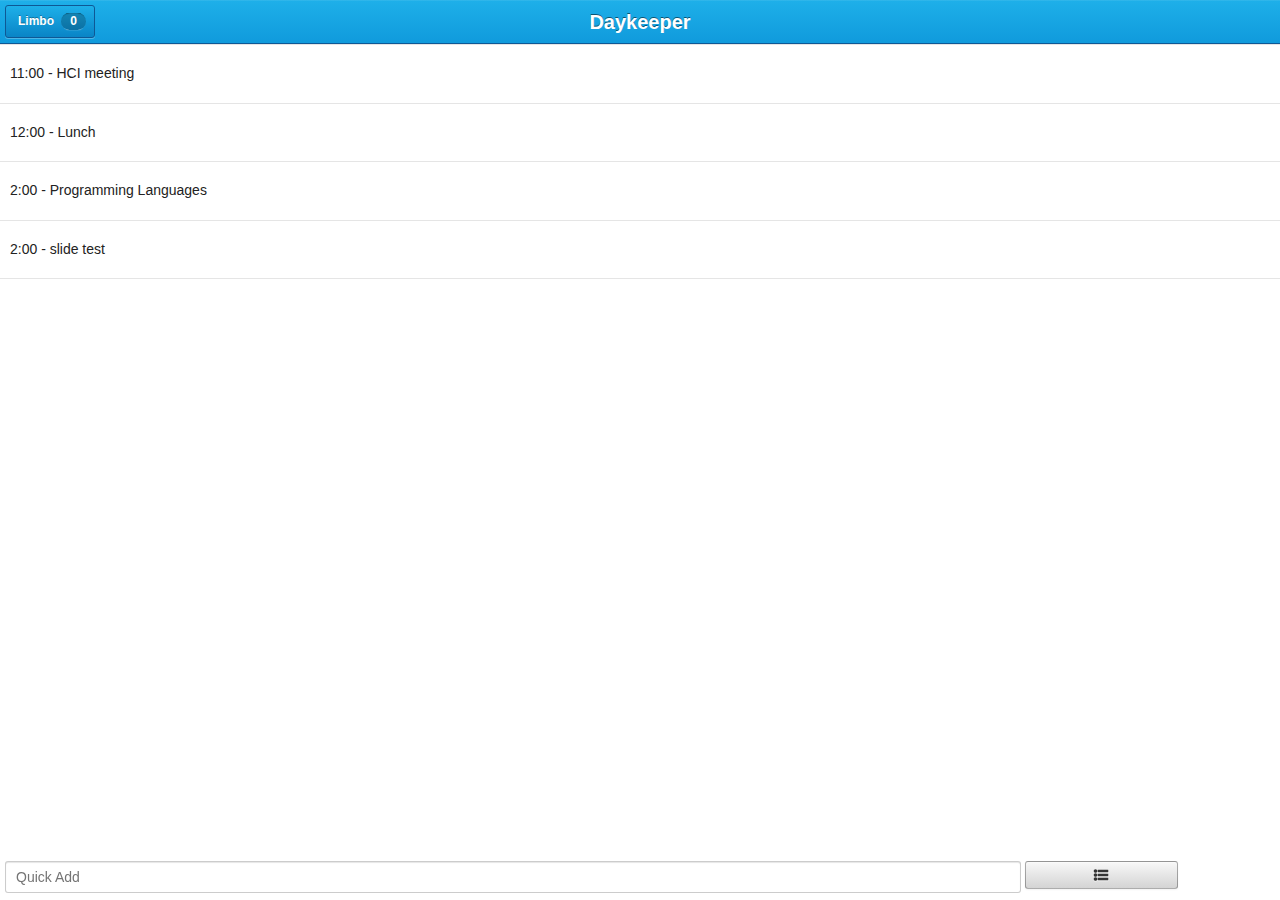
==== agenda.html @ 57ca4fc3 "Move code to main.js and link to files" ====
<html>
  <head>
    <!-- Sets initial viewport load and disables zooming  -->
    <meta name="viewport" content="initial-scale=1, maximum-scale=1, user-scalable=no">
    <!-- Makes your prototype chrome-less once bookmarked to your phone's home screen -->
    <meta name="apple-mobile-web-app-capable" content="yes">
    <meta name="apple-mobile-web-app-status-bar-style" content="black">

    <!-- Set Apple icons for when prototype is saved to home screen -->
    <link rel="apple-touch-icon-precomposed" sizes="114x114" href="touch-icons/apple-touch-icon-114x114.png">
    <link rel="apple-touch-icon-precomposed" sizes="72x72" href="touch-icons/apple-touch-icon-72x72.png">
    <link rel="apple-touch-icon-precomposed" sizes="57x57" href="touch-icons/apple-touch-icon-57x57.png">

    <!-- Include the compiled Ratchet JS -->
    <script src="ratchet/ratchet.js"></script>
    <!-- Include the FontAwesome stylesheet -->
    <link rel="stylesheet" href="Font-Awesome/css/font-awesome.min.css">
    <!-- Include the compiled Ratchet CSS -->
    <link rel="stylesheet" href="ratchet/ratchet.css">
    <link rel="stylesheet" href="style.css">
    <script type="text/javascript" src="http://www.parsecdn.com/js/parse-1.1.5.min.js"></script>
    <script type="text/javascript" src="main.js"></script>

  </head>
  <body>
    <header class="bar-title">
      <a class="button" href="limbo.html" data-transition="slide-out">
	Limbo <span class="count">0</span>
      </a>
      <h1 class="title">Daykeeper</h1>
    </header>
    <div class="content">
	<ul class="list">
	    <li>
	    <a href="/detailview.html" data-transition="fade">
		11:00 - HCI meeting
	    </a>
	    </li>
	    <li>
	    <a href="/detailview.html" data-transition="fade">
		12:00 - Lunch
	    </a>
	    </li>
	    <li>
	    <a href="/detailview.html" data-transition="fade">
		2:00 - Programming Languages
	    </a>
	    </li>
	    <li>
	    <a href="/detailview.html" data-transition="fade">
		2:00 - slide test
	    </a>
	    </li>
	</ul>
      
    <header class="bar-footer">
      <input style="height: 32px; width: 80%;" type="text" placeholder="Quick Add" />
      <a href="unscheduled.html" data-transition="fade" style="width: 10%;font-family:FontAwesome;" class="button">&#xf0ca;</a>
    </header>
	<!--<div data-role="footer" class="ui-bar">
	        <input type="text" onFocus = "unschedSlideTransition()" placeholder="Add Task">
	    </div> --!>
    </div>    
  </body>
</html>
---- ratchet/ratchet.css ----
/**
 * ==================================
 * Ratchet v1.0.0
 * Licensed under The MIT License
 * http://opensource.org/licenses/MIT
 * ==================================
 */

/* Hard reset
-------------------------------------------------- */

html,
body,
div,
span,
iframe,
h1,
h2,
h3,
h4,
h5,
h6,
p,
blockquote,
pre,
a,
abbr,
acronym,
address,
big,
cite,
code,
del,
dfn,
em,
img,
ins,
kbd,
q,
s,
samp,
small,
strike,
strong,
sub,
sup,
tt,
var,
b,
u,
i,
center,
dl,
dt,
dd,
ol,
ul,
li,
fieldset,
form,
label,
legend,
table,
caption,
tbody,
tfoot,
thead,
tr,
th,
td,
article,
aside,
canvas,
details,
embed,
figure,
figcaption,
footer,
header,
hgroup,
menu,
nav,
output,
section,
summary,
time,
audio,
video {
  padding: 0;
  margin: 0;
  border: 0;
}

/* Prevents iOS text size adjust after orientation change, without disabling (Thanks to @necolas) */
html {
  -webkit-text-size-adjust: 100%;
      -ms-text-size-adjust: 100%;
}

/* Base styles
-------------------------------------------------- */

body {
  position: fixed;
  top: 0;
  right: 0;
  bottom: 0;
  left: 0;
  font: 14px/1.25 "Helvetica Neue", sans-serif;
  color: #222;
  background-color: #fff;
}

/* Universal link styling */
a {
  color: #0882f0;
  text-decoration: none;
  -webkit-tap-highlight-color: rgba(0, 0, 0, 0); /* Removes the dark touch outlines on links */
}

/* Wrapper to be used around all content not in .bar-title and .bar-tab */
.content {
  position: fixed;
  top: 0;
  right: 0;
  bottom: 0;
  left: 0;
  overflow: auto;
  background: #fff;
  -webkit-transition-property: top, bottom;
          transition-property: top, bottom;
  -webkit-transition-duration: .2s, .2s;  
          transition-duration: .2s, .2s;  
  -webkit-transition-timing-function: linear, linear;
          transition-timing-function: linear, linear;
  -webkit-overflow-scrolling: touch;
}

/* Hack to force all relatively and absolutely positioned elements still render while scrolling
   Note: This is a bug for "-webkit-overflow-scrolling: touch" */
.content > * {
  -webkit-transform: translateZ(0px);
          transform: translateZ(0px);
}

/* Utility wrapper to pad in components like forms, block buttons and segmented-controllers so they're not full-bleed */
.content-padded {
  padding: 10px;
}

/* Pad top/bottom of content so it doesn't hide behind .bar-title and .bar-tab.
   Note: For these to work, content must come after both bars in the markup */
.bar-title ~ .content {
  top: 44px;
}
.bar-tab ~ .content {
  bottom: 51px;
}
.bar-header-secondary ~ .content {
  top: 88px;
}/* General bar styles
-------------------------------------------------- */

[class*="bar-"] {
  position: fixed;
  right: 0;
  left: 0;
  z-index: 10;
  height: 44px;
  padding: 5px;
  box-sizing: border-box;
}

/* Modifier class to dock any bar below .bar-title */
.bar-header-secondary {
  top: 45px;
}

/* Modifier class to dock any bar to bottom of viewport */
.bar-footer {
  bottom: 0;
}

/* Generic bar for wrapping buttons, segmented controllers, etc. */
.bar-standard {
  background-color: #f2f2f2;
  background-image: -webkit-linear-gradient(top, #f2f2f2 0, #e5e5e5 100%);
  background-image: linear-gradient(to bottom, #f2f2f2 0, #e5e5e5 100%);
  border-bottom: 1px solid #aaa;
  box-shadow: inset 0 1px 1px -1px #fff;
}

/* Flip border position to top for footer bars */
.bar-footer.bar-standard,
.bar-footer-secondary.bar-standard {
  border-top: 1px solid #aaa;
  border-bottom-width: 0;
}

/* Title bar
-------------------------------------------------- */

/* Bar docked to top of viewport for showing page title and actions */
.bar-title {
  top: 0;
  display: -webkit-box;
  display: box;
  background-color: #1eb0e9;
  background-image: -webkit-linear-gradient(top, #1eb0e9 0, #109adc 100%);
  background-image: linear-gradient(to bottom, #1eb0e9 0, #109adc 100%);
  border-bottom: 1px solid #0e5895;
  box-shadow: inset 0 1px 1px -1px rgba(255, 255, 255, .8);
  -webkit-box-orient: horizontal;
          box-orient: horizontal;
}

/* Centered text in the .bar-title */
.bar-title .title {
  position: absolute;
  top: 0;
  left: 0;
  display: block;
  width: 100%;
  font-size: 20px;
  font-weight: bold;
  line-height: 44px;
  color: #fff;
  text-align: center;
  text-shadow: 0 -1px rgba(0, 0, 0, .5);
  white-space: nowrap;
}

.bar-title > a:not([class*="button"]) {
  display: block;
  width: 100%;
  height: 100%;
}

/* Retain specified title color */
.bar-title .title a {
  color: inherit;
}

/* Tab bar
-------------------------------------------------- */

/* Bar docked to bottom used for primary app navigation */
.bar-tab {
  bottom: 0;
  height: 50px;
  padding: 0;
  background-color: #393939;
  background-image: -webkit-linear-gradient(top, #393939 0, #2b2b2b 100%);
  background-image: linear-gradient(to bottom, #393939 0, #2b2b2b 100%);
  border-top: 1px solid #000;
  border-bottom-width: 0;
  box-shadow: inset 0 1px 1px -1px rgba(255, 255, 255, .6);
}

/* Wrapper for individual tab */
.tab-inner {
  display: -webkit-box;
  display: box;
  height: 100%;
  list-style: none;
  -webkit-box-orient: horizontal;
          box-orient: horizontal;
}

/* Navigational tab */
.tab-item {
  height: 100%;
  padding-top: 9px;
  text-align: center;
  box-sizing: border-box;
  -webkit-box-flex: 1;
          box-flex: 1;
}

/* Active state for tab */
.tab-item.active {
  box-shadow: inset 0 0 20px rgba(0, 0, 0, .5);
}

/* Icon for tab  */
.tab-icon {
  display: block;
  height: 18px;
  margin: 0 auto;
}

/* Label for tab */
.tab-label {
  margin-top: 1px;
  font-size: 10px;
  font-weight: bold;
  color: #fff;
  text-shadow: 0 1px rgba(0, 0, 0, .3);
}

/* Buttons in title bars
-------------------------------------------------- */

/* Generic style for all buttons in .bar-title */
.bar-title [class*="button"] {
  position: relative;
  z-index: 10; /* Places buttons over full width title */
  font-size: 12px;
  line-height: 23px;
  color: #fff;
  text-shadow: 0 -1px 0 rgba(0, 0, 0, .3);
  background-color: #1eb0e9;
  background-image: -webkit-linear-gradient(top, #1eb0e9 0, #0984c6 100%);
  background-image: linear-gradient(to bottom, #1eb0e9 0, #0984c6 100%);
  border: 1px solid #0e5895;
  box-shadow: 0 1px rgba(255, 255, 255, .25);
  -webkit-box-flex: 0;
          box-flex: 0;
}


/* Hacky way to right align buttons outside of flex-box system
   Note: is only absolutely positioned button, would be better if flex-box had an "align right" option */
.bar-title .title + [class*="button"]:last-child,
.bar-title .button + [class*="button"]:last-child,
.bar-title [class*="button"].pull-right {
  position: absolute;
  top: 5px;
  right: 5px;
}

/* Override standard button active states */
.bar-title .button:active {
  color: #fff;
  background-color: #0876b1;
}

/* Directional buttons in title bars (thanks to @GregorAdams for solution - http://cssnerd.com/2011/11/30/the-best-pure-css3-ios-style-arrow-back-button/)
-------------------------------------------------- */

/* Add relative positioning so :before content is positioned properly */
.bar-title .button-prev,
.bar-title .button-next {
  position: relative;
}

/* Prev/next button base styles */
.bar-title .button-prev {
  margin-left: 7px; /* Push over to make room for :before content */
  border-left: 0;
  border-bottom-left-radius: 10px 15px;
  border-top-left-radius: 10px 15px;
}
.bar-title .button-next {
  margin-right: 7px; /* Push over to make room for :before content */
  border-right: 0;
  border-top-right-radius: 10px 15px;
  border-bottom-right-radius: 10px 15px;
}

/* Pointed part of directional button */
.bar-title .button-prev:before,
.bar-title .button-next:before {
  position: absolute;
  top: 2px;
  width: 27px;
  height: 27px;
  border-radius: 30px 100px 2px 40px / 2px 40px 30px 100px;
  content: '';
  box-shadow: inset 1px 0 #0e5895, inset 0 1px #0e5895;
  -webkit-mask-image: -webkit-gradient(linear, left top, right bottom, from(#000), color-stop(.33, #000), color-stop(.5, transparent), to(transparent));
                  mask-image: gradient(linear, left top, right bottom, from(#000), color-stop(.33, #000), color-stop(.5, transparent), to(transparent));
}
.bar-title .button-prev:before {
  left: -5px;
  background-image: -webkit-gradient(linear, left bottom, right top, from(#0984c6), to(#1eb0e9));
  background-image: gradient(linear, left bottom, right top, from(#0984c6), to(#1eb0e9));
  border-left: 1.5px solid rgba(255, 255, 255, .25);
  -webkit-transform: rotate(-45deg) skew(-10deg, -10deg);
          transform: rotate(-45deg) skew(-10deg, -10deg);
}
.bar-title .button-next:before {
  right: -5px;
  background-image: -webkit-gradient(linear, left bottom, right top, from(#1eb0e9), to(#0984c6));
  background-image: gradient(linear, left bottom, right top, from(#1eb0e9), to(#0984c6));
  border-top: 1.5px solid rgba(255, 255, 255, .25);
  -webkit-transform: rotate(135deg) skew(-10deg, -10deg);
          transform: rotate(135deg) skew(-10deg, -10deg);
}

/* Active states for the directional buttons */
.bar-title .button-prev:active,
.bar-title .button-next:active,
.bar-title .button-prev:active:before,
.bar-title .button-next:active:before {
  color: #fff;
  background-color: #0876b1;
  background-image: none;
}
.bar-title .button-prev:active:before,
.bar-title .button-next:active:before {
  content: '';
}
.bar-title .button-prev:active:before {
  box-shadow: inset 0 3px 3px rgba(0, 0, 0, .2);
}
.bar-title .button-next:active:before {
  box-shadow: inset 0 -3px 3px rgba(0, 0, 0, .2);
}

/* Block buttons in any bar
-------------------------------------------------- */

/* Add proper padding and replace buttons normal dropshadow with a shine from bar */
[class*="bar"] .button-block {
  padding: 7px 0;
  margin-bottom: 0;
  box-shadow: inset 0 1px 1px rgba(255, 255, 255, .4), 0 1px rgba(255, 255, 255, .8);
}

/* Override standard padding changes for .button-blocks */
[class*="bar"] .button-block:active {
  padding: 7px 0;
}

/* Segmented controller in any bar
-------------------------------------------------- */

/* Remove standard segmented bottom margin */
[class*="bar-"] .segmented-controller {
  margin-bottom: 0;
}

/* Add margins between segmented controllers and buttons */
[class*="bar-"] .segmented-controller + [class*="button"],
[class*="bar-"] [class*="button"] + .segmented-controller {
  margin-left: 5px;
}

/* Segmented controller in a title bar
-------------------------------------------------- */

.bar-title .segmented-controller {
  line-height: 18px;
  text-shadow: 0 -1px 0 rgba(0, 0, 0, 0.3);
  background-color: #1eb0e9;
  background-image: -webkit-linear-gradient(top, #1eb0e9 0, #0984c6 100%);
  background-image: linear-gradient(to bottom, #1eb0e9 0, #0984c6 100%);
  border: 1px solid #0e5895;
  border-radius: 3px;
  box-shadow: 0 1px rgba(255, 255, 255, .25);
  -webkit-box-flex: 1;
          box-flex: 1;
}

/* Set color for tab border and highlight */
.bar-title .segmented-controller li {
  border-left: 1px solid #0e5895;
  box-shadow: inset 1px 0 rgba(255, 255, 255, .25);
}

/* Remove inset shadow from first tab or one to the right of the active tab  */
.bar-title .segmented-controller .active + li,
.bar-title .segmented-controller li:first-child {
  box-shadow: none;
}

/* Remove left-hand border from first tab */
.bar-title .segmented-controller li:first-child {
  border-left-width: 0;
}

/* Depressed state (active) */
.bar-title .segmented-controller li.active {
  background-color: #0082c4;
  box-shadow: inset 0 1px 6px rgba(0, 0, 0, .3);
}

/* Set color of links to white */
.bar-title .segmented-controller li > a {
  color: #fff;
}


/* Search forms in standard bar
-------------------------------------------------- */

/* Position/size search bar within the bar */
.bar-standard input[type=search] {
  height: 32px;
  margin: 0;
}/* Lists
-------------------------------------------------- */

/* Remove usual bullet styles from list */
.list {
  margin-bottom: 10px;
  list-style: none;
  background-color: #fff;
}

/* Pad each list item and add dividers */
.list li {
  position: relative;
  padding: 20px 60px 20px 10px; /* Given extra right padding to accomodate counts, chevrons or buttons */
  border-bottom: 1px solid rgba(0, 0, 0, .1);
}

/* Give top border to first list items */
.list li:first-child {
  border-top: 1px solid rgba(0, 0, 0, .1);
}

/* If a list of links, make sure the child <a> takes up full list item tap area (want to avoid selecting child buttons though) */
.list li > a:not([class*="button"]) {
  position: relative;
  display: block;
  padding: inherit;
  margin: -20px -60px -20px -10px;
  color: inherit;
}

/* Inset list
-------------------------------------------------- */

.list.inset {
  width: auto;
  margin-right: 10px;
  margin-left: 10px;
  border: 1px solid rgba(0, 0, 0, .1);
  border-radius: 6px;
  box-sizing: border-box;
}

/* Remove border from first/last standard list items to avoid double border at top/bottom of lists */
.list.inset li:first-child {
  border-top-width: 0;
}
.list.inset li:last-child {
  border-bottom-width: 0;
}


/* List dividers
-------------------------------------------------- */

.list .list-divider {
  position: relative;
  top: -1px;
  padding-top: 6px;
  padding-bottom: 6px;
  font-size: 12px;
  font-weight: bold;
  line-height: 18px;
  text-shadow: 0 1px 0 rgba(255, 255, 255, .5);
  background-color: #f8f8f8;
  background-image: -webkit-linear-gradient(top, #f8f8f8 0, #eee 100%);
  background-image: linear-gradient(to bottom, #f8f8f8 0, #eee 100%);
  border-top: 1px solid rgba(0, 0, 0, .1);
  border-bottom: 1px solid rgba(0, 0, 0, .1);
  box-shadow: inset 0 1px 1px rgba(255, 255, 255, .4);
}

/* Rounding first divider on inset lists and remove border on the top */
.list.inset .list-divider:first-child {
  top: 0;
  border-top-width: 0;
  border-radius: 6px 6px 0 0;
}

/* Rounding last divider on inset lists */
.list.inset .list-divider:last-child {
  border-radius: 0 0 6px 6px;
}

/* Right-aligned subcontent in lists (chevrons, buttons, counts and toggles)
-------------------------------------------------- */
.list .chevron,
.list [class*="button"],
.list [class*="count"],
.list .toggle {
  position: absolute;
  top: 50%;
  right: 10px;
}

 /* Position chevrons/counts vertically centered on the right in list items */
.list .chevron,
.list [class*="count"] {
  margin-top: -10px; /* Half height of chevron */
}

/* Push count over if there's a sibling chevron */
.list .chevron + [class*="count"] {
  right: 30px;
}

/* Position buttons vertically centered on the right in list items */
.list [class*="button"] {
  left: auto;
  margin-top: -14px; /* Half height of button */
}

.list .toggle {
  margin-top: -15px; /* Half height of toggle */
}/* Forms
-------------------------------------------------- */

/* Force form elements to inherit font styles */
input,
textarea,
button,
select {
  font-family: inherit;
  font-size: inherit;
}

/* Stretch inputs/textareas to full width and add height to maintain a consistent baseline */
select,
textarea,
input[type="text"],
input[type=search],
input[type="password"],
input[type="datetime"],
input[type="datetime-local"],
input[type="date"],
input[type="month"],
input[type="time"],
input[type="week"],
input[type="number"],
input[type="email"],
input[type="url"],
input[type="tel"],
input[type="color"],
.input-group {
  width: 100%;
  height: 40px;
  padding: 10px;
  margin-bottom: 10px;
  background: #fff;
  border: 1px solid rgba(0, 0, 0, .2);
  border-radius: 3px;
  box-shadow: 0 1px 1px rgba(255, 255, 255, .2), inset 0 1px 1px rgba(0, 0, 0, .1);
  -webkit-appearance: none;
  box-sizing: border-box;
}

/* Fully round search input */
input[type=search] {
  height: 34px;
  font-size: 14px;
  border-radius: 30px;
}

/* Allow text area's height to grow larger than a normal input */
textarea {
  height: auto;
}

/* Style select button to look like part of the Ratchet's style */
select {
  height: auto;
  font-size: 14px;
  background-color: #f8f8f8;
  background-image: -webkit-linear-gradient(top, #f8f8f8 0%, #d4d4d4 100%);
  background-image: linear-gradient(to bottom, #f8f8f8 0%, #d4d4d4 100%);
  box-shadow: inset 0 1px 1px rgba(0, 0, 0, .1);
}


/* Input groups (cluster multiple inputs together into a single group)
-------------------------------------------------- */

/* Reset from initial form setup styles */
.input-group {
  width: auto;
  height: auto;
  padding: 0;
}

/* Remove spacing, borders, shadows and rounding since it all belongs on the .input-group not the input */
.input-group input {
  margin-bottom: 0;
  background-color: transparent;
  border: 0;
  border-bottom: 1px solid rgba(0, 0, 0, .2);
  border-radius: 0;
  box-shadow: none;
}

/* Remove bottom border on last input to avoid double bottom border */
.input-group input:last-child {
  border-bottom-width: 0;
}

/* Input groups with labels
-------------------------------------------------- */

/* To use labels with input groups, wrap a label and an input in an .input-row */
.input-row {
  overflow: hidden;
  border-bottom: 1px solid rgba(0, 0, 0, .2);
}

/* Remove bottom border on last input-row to avoid double bottom border */
.input-row:last-child {
  border-bottom-width: 0;
}

/* Labels get floated left with a set percentage width */
.input-row label {
  float: left;
  width: 25%;
  padding: 11px 10px 9px 13px; /* Optimizing the baseline for mobile. */
  font-weight: bold;
}

/* Actual inputs float to right of labels and also have a set percentage */
.input-row label + input {
  float: right;
  width: 65%;
  padding-left: 0;
  margin-bottom: 0;
  border-bottom: 0;
}/* General button styles
-------------------------------------------------- */

[class*="button"] {
  position: relative;
  display: inline-block;
  padding: 4px 12px;
  margin: 0;
  font-weight: bold;
  line-height: 18px;
  color: #333;
  text-align: center;
  text-shadow: 0 1px 0 rgba(255, 255, 255, 0.5);
  vertical-align: top;
  cursor: pointer;
  background-color: #f8f8f8;
  background-image: -webkit-linear-gradient(top, #f8f8f8 0, #d4d4d4 100%);
  background-image: linear-gradient(to bottom, #f8f8f8 0, #d4d4d4 100%);
  border: 1px solid rgba(0, 0, 0, .3);
  border-radius: 3px;
  box-shadow: inset 0 1px 1px rgba(255, 255, 255, .4), 0 1px 2px rgba(0, 0, 0, .05);
}

/* Active */
[class*="button"]:active {
  padding-top: 5px;
  padding-bottom: 3px;
  color: #333;
  background-color: #ccc;
  background-image: none;
  box-shadow: inset 0 3px 3px rgba(0, 0, 0, .2);
}

/* Button modifiers
-------------------------------------------------- */

/* Overriding styles for buttons with modifiers  */
.button-main,
.button-positive,
.button-negative {
  color: #fff;
  text-shadow: 0 -1px 0 rgba(0, 0, 0, .3);
}

/* Main button */
.button-main {
  background-color: #1eafe7;
  background-image: -webkit-linear-gradient(top, #1eafe7 0, #1a97c8 100%);
  background-image: linear-gradient(to bottom, #1eafe7 0, #1a97c8 100%);
  border: 1px solid #117aaa;
}

/* Positive button  */
.button-positive {
  background-color: #34ba15;
  background-image: -webkit-linear-gradient(top, #34ba15 0, #2da012 100%);
  background-image: linear-gradient(to bottom, #34ba15 0, #2da012 100%);
  border: 1px solid #278f0f;
}

/* Negative button  */
.button-negative {
  background-color: #e71e1e;
  background-image: -webkit-linear-gradient(top, #e71e1e 0,#c71a1a 100%);
  background-image: linear-gradient(to bottom, #e71e1e 0, #c71a1a 100%);
  border: 1px solid #b51a1a;
}

/* Active state for buttons with modifiers */
.button-main:active,
.button-positive:active,
.button-negative:active {
  color: #fff;
}
.button-main:active {
  background-color: #0876b1;
}
.button-positive:active {
  background-color: #298f11;
}
.button-negative:active {
  background-color: #b21a1a;
}

/* Block level buttons (full width buttons) */
.button-block {
  display: block;
  padding: 11px 0 13px;
  margin-bottom: 10px;
  font-size: 16px;
}

/* Active state for block level buttons */
.button-block:active {
  padding: 12px 0;
}

/* Counts in buttons
-------------------------------------------------- */

/* Generic styles for all counts within buttons */
[class*="button"] [class*="count"] {
  padding-top: 2px;
  padding-bottom: 2px;
  margin-right: -4px;
  margin-left: 4px;
  text-shadow: none;
  background-color: rgba(0, 0, 0, .2);
  box-shadow: inset 0 1px 1px -1px #000000, 0 1px 1px -1px #fff;
}

/* Position counts within block level buttons
   Note: These are absolutely positioned so that text of button isn't "pushed" by count and always
   stays at true center of button */
.button-block [class*="count"] {
  position: absolute;
  right: 0;
  padding-top: 4px;
  padding-bottom: 4px;
  margin-right: 10px;
}/* Chevrons
-------------------------------------------------- */

.chevron {
  display: block;
  height: 20px;
}

/* Base styles for both 1/2's of the chevron */
.chevron:before,
.chevron:after {
  position: relative;
  display: block;
  width: 12px;
  height: 4px;
  background-color: #999;
  content: '';
}

/* Position and rotate respective 1/2's of the chevron */
.chevron:before {
  top: 5px;
  -webkit-transform: rotate(45deg);
          transform: rotate(45deg);
}
.chevron:after {
  top: 7px;
  -webkit-transform: rotate(-45deg);
          transform: rotate(-45deg);
}/* General count styles
-------------------------------------------------- */

[class*="count"] {
  display: inline-block;
  padding: 4px 9px;
  font-size: 12px;
  font-weight: bold;
  line-height: 13px;
  color: #fff;
  background-color: rgba(0, 0, 0, .3);
  border-radius: 100px;
}

/* Count modifiers
-------------------------------------------------- */

/* Overriding styles for counts with modifiers  */
.count-main,
.count-positive,
.count-negative {
  color: #fff;
  text-shadow: 0 -1px 0 rgba(0, 0, 0, .3);
}

/* Main count  */
.count-main {
  background-color: #1eafe7;
  background-image: -webkit-linear-gradient(top, #1eafe7 0, #1a97c8 100%);
  background-image: linear-gradient(to bottom, #1eafe7 0, #1a97c8 100%);
}

/* Positive count  */
.count-positive {
  background-color: #34ba15;
  background-image: -webkit-linear-gradient(top, #34ba15 0, #2da012 100%);
  background-image: linear-gradient(to bottom, #34ba15 0, #2da012 100%);
}

/* Negative count  */
.count-negative {
  background-color: #e71e1e;
  background-image: -webkit-linear-gradient(top, #e71e1e 0,#c71a1a 100%);
  background-image: linear-gradient(to bottom, #e71e1e 0, #c71a1a 100%);
}/* Segmented controllers
-------------------------------------------------- */

.segmented-controller {
  display: -webkit-box;
  display: box;
  margin-bottom: 10px;
  overflow: hidden;
  font-size: 12px;
  font-weight: bold;
  text-shadow: 0 1px rgba(255, 255, 255, .5);
  list-style: none;
  background-color: #f8f8f8;
  background-image: -webkit-linear-gradient(top, #f8f8f8 0, #d4d4d4 100%);
  background-image: linear-gradient(to bottom, #f8f8f8 0, #d4d4d4 100%);
  border: 1px solid #aaa;
  border-radius: 3px;
  box-shadow: inset 0 1px rgba(255, 255, 255, 0.5), 0 1px rgba(255, 255, 255, .8);
  -webkit-box-orient: horizontal;
          box-orient: horizontal;
}

/* Section within controller */
.segmented-controller li {
  overflow: hidden;
  text-align: center;
  white-space: nowrap;
  border-left: 1px solid #aaa;
  box-shadow: inset 1px 0 rgba(255, 255, 255, .5);
  -webkit-box-flex: 1;
          box-flex: 1;
}

/* Link that fills each section */
.segmented-controller li > a {
  display: block;
  padding: 8px 16px;
  overflow: hidden;
  line-height: 15px;
  color: #333;
  text-overflow: ellipsis;
}

/* Remove border-left and shadow from first section */
.segmented-controller li:first-child {
  border-left-width: 0;
  box-shadow: none;
}

/* Active segment of controller */
.segmented-controller li.active {
  background-color: #ccc;
  box-shadow: inset 0 1px 5px rgba(0, 0, 0, .3);
}

.segmented-controller-item {
  display: none;
}

.segmented-controller-item.active {
  display: block;
}/* Popovers (to be used with popovers.js)
-------------------------------------------------- */

.popover {
  position: fixed;
  top: 55px;
  left: 50%;
  z-index: 20;
  display: none;
  width: 280px;
  padding: 5px;
  margin-left: -146px;
  background-color: #555;
  background-image: -webkit-linear-gradient(top, #555 5%, #555 6%, #111 30%);
  background-image: linear-gradient(to bottom, #555 5%, #555 6%,#111 30%);
  border: 1px solid #111;
  border-radius: 6px;
  opacity: 0;
  box-shadow: inset 0 1px 1px -1px #fff, 0 3px 10px rgba(0, 0, 0, .3);
  -webkit-transform: translate3d(0, -15px, 0);
          transform: translate3d(0, -15px, 0);
  -webkit-transition: -webkit-transform 0.2s ease-in-out, opacity 0.2s ease-in-out;
                  transition: transform 0.2s ease-in-out, opacity 0.2s ease-in-out;
}

/* Caret on top of popover using CSS triangles (thanks to @chriscoyier for solution) */
.popover:before,
.popover:after {
  position: absolute;
  left: 50%;
  width: 0;
  height: 0;
  content: '';
}
.popover:before {
  top: -20px;
  margin-left: -21px;
  border-right: 21px solid transparent;
  border-bottom: 21px solid #111;
  border-left: 21px solid transparent;
}
.popover:after {
  top: -19px;
  margin-left: -20px;
  border-right: 20px solid transparent;
  border-bottom: 20px solid #555;
  border-left: 20px solid transparent;
}

/* Wrapper for a title and buttons */
.popover-header {
  display: -webkit-box;
  display: box;
  height: 34px;
  margin-bottom: 5px;
}

/* Centered title for popover */
.popover-header .title {
  position: absolute;
  top: 0;
  left: 0;
  width: 100%;
  margin: 15px 0;
  font-size: 16px;
  font-weight: bold;
  line-height: 12px;
  color: #fff;
  text-align: center;
  text-shadow: 0 -1px rgba(0, 0, 0, .5);
}

/* Generic style for all buttons in .popover-header */
.popover-header [class*="button"] {
  z-index: 25;
  font-size: 12px;
  line-height: 22px;
  color: #fff;
  text-shadow: 0 -1px 0 rgba(0, 0, 0, .3);
  background-color: #454545;
  background-image: -webkit-linear-gradient(top, #454545 0, #353535 100%);
  background-image: linear-gradient(to bottom, #454545 0, #353535 100%);
  border: 1px solid #111;
  -webkit-box-flex: 0;
          box-flex: 0;
}

/* Hacky way to right align buttons outside of flex-box system
   Note: is only absolutely positioned button, would be better if flex-box had an "align right" option */
.popover-header .title + [class*="button"]:last-child,
.popover-header .button + [class*="button"]:last-child,
.popover-header [class*="button"].pull-right {
  position: absolute;
  top: 5px;
  right: 5px;
}

/* Active state for popover header buttons */
.popover-header .button:active {
  color: #fff;
  background-color: #0876b1;
}

/* Popover animation
-------------------------------------------------- */

.popover.visible {
  opacity: 1;
  -webkit-transform: translate3d(0, 0, 0);
          transform: translate3d(0, 0, 0);
}

/* Backdrop (used as invisible touch escape)
-------------------------------------------------- */

.backdrop {
  position: fixed;
  top: 0;
  right: 0;
  bottom: 0;
  left: 0;
  z-index: 10;
}

/* Block level buttons in popovers
-------------------------------------------------- */

/* Positioning and giving darker border to look sharp against dark popover */
.popover .button-block {
  margin-bottom: 5px;
  border: 1px solid #111;
}

/* Remove extra margin on bottom of last button */
.popover .button-block:last-child {
  margin-bottom: 0;
}

/* Lists in popovers
-------------------------------------------------- */

.popover .list {
  width: auto;
  max-height: 250px;
  margin-right: 0;
  margin-bottom: 0;
  margin-left: 0;
  overflow: auto;
  background-color: #fff;
  border: 1px solid #000;
  border-radius: 3px;
  -webkit-overflow-scrolling: touch;
}/* Slider styles (to be used with sliders.js)
-------------------------------------------------- */

/* Width/height of slider */
.slider,
.slider > li {
  width: 100%;
  height: 200px;
}

/* Outer wrapper for slider */
.slider {
  overflow: hidden;
  background-color: #000;
}

/* Inner wrapper for slider (width of all slides together) */
.slider > ul {
  position: relative;
  font-size: 0; /* Remove spaces from inline-block children */
  white-space: nowrap;
  -webkit-transition: all 0 linear;
          transition: all 0 linear;
}

/* Individual slide */
.slider > ul > li {
  display: inline-block;
  vertical-align: top; /* Ensure that li always aligns to top */
  width: 100%; 
  height: 100%;
}

/* Required reset of font-size to same as standard body */
.slider > ul > li > * {
  font-size: 14px;
}/* Toggle styles (to be used with toggles.js)
-------------------------------------------------- */

.toggle {
  position: relative;
  width: 75px;
  height: 28px;
  background-color: #eee;
  border: 1px solid #bbb;
  border-radius: 20px;
  box-shadow: inset 0 0 4px rgba(0, 0, 0, .1);
}

/* Text indicating "on" or "off". Default is "off" */
.toggle:before {
  position: absolute;
  right: 13px;
  font-weight: bold;
  line-height: 28px;
  color: #777;
  text-shadow: 0 1px #fff;
  text-transform: uppercase;
  content: "Off";
}

/* Sliding handle */
.toggle-handle {
  position: absolute;
  top: -1px;
  left: -1px;
  z-index: 2;
  width: 28px;
  height: 28px;
  background-color: #fff;
  background-image: -webkit-linear-gradient(top, #fff 0, #f2f2f2 100%);
  background-image: linear-gradient(to bottom, #fff 0, #f2f2f2 100%);
  border: 1px solid rgba(0, 0, 0, .2);
  border-radius: 100px;
  -webkit-transition: -webkit-transform 0.1s ease-in-out, border 0.1s ease-in-out;
                  transition: transform 0.1s ease-in-out, border 0.1s ease-in-out;
}

/* Active state for toggle */
.toggle.active {
  background-color: #19a8e4;
  background-image: -webkit-linear-gradient(top, #088cd4 0, #19a8e4 100%);
  background-image: linear-gradient(to bottom, #088cd4 0, #19a8e4 100%);
  border: 1px solid #096c9d;
  box-shadow: inset 0 0 15px rgba(255, 255, 255, .25);
}

/* Active state for toggle handle */
.toggle.active .toggle-handle {
  border-color: #0a76ad;
  -webkit-transform: translate3d(48px,0,0);
          transform: translate3d(48px,0,0);
}

/* Change "off" to "on" for active state */
.toggle.active:before {
  right: auto;
  left: 15px;
  color: #fff;
  text-shadow: 0 -1px rgba(0, 0, 0, 0.25);
  content: "On";
}/* Push styles (to be used with push.js)
-------------------------------------------------- */

/* Fade animation */
.content.fade {
  left: 0;
  opacity: 0;
  -webkit-transition: opacity .2s ease-in-out;
          transition: opacity .2s ease-in-out;
}
.content.fade.in {
  opacity: 1;
}

/* Slide animation */
.content.slide {
  -webkit-transform: translate3d(0, 0, 0);
          transform: translate3d(0, 0, 0);
 -webkit-transition: -webkit-transform .25s ease-in-out;
         transition:         transform .25s ease-in-out;
}
.content.slide.left {
  -webkit-transform: translate3d(-100%, 0, 0);
          transform: translate3d(-100%, 0, 0);
}
.content.slide.right {
  -webkit-transform: translate3d(100%, 0, 0);
          transform: translate3d(100%, 0, 0);
}
---- style.css ----
.viewTitle {
    padding: 10px;
    font-size: 18pt;
    color: navy;
}
input[type="checkbox"] {
    -ms-transform: scale(2); /* IE */
    -moz-transform: scale(2); /* FF */
    -webkit-transform: scale(2); /* Safari and Chrome */
    -o-transform: scale(2); /* Opera */
    margin-right: 15px;
}
.hidden {
    display: none;
}

.rightorient{
    float: right;
}
.list li {
    padding-right: 10px;
}
.list li > a:not([class*="button"]) {
    margin-right: -10px;
}
.free {
    color: white;
    background-color: #34ba15;
    background-image: -webkit-linear-gradient(top, #34ba15 0, #2da012 100%);
    background-image: linear-gradient(to bottom, #34ba15 0, #2da012 100%);
    border: 1px solid #278f0f;

    text-shadow: 0 -1px 0 rgba(0, 0, 0, .3);
    font-weight: bold;

}
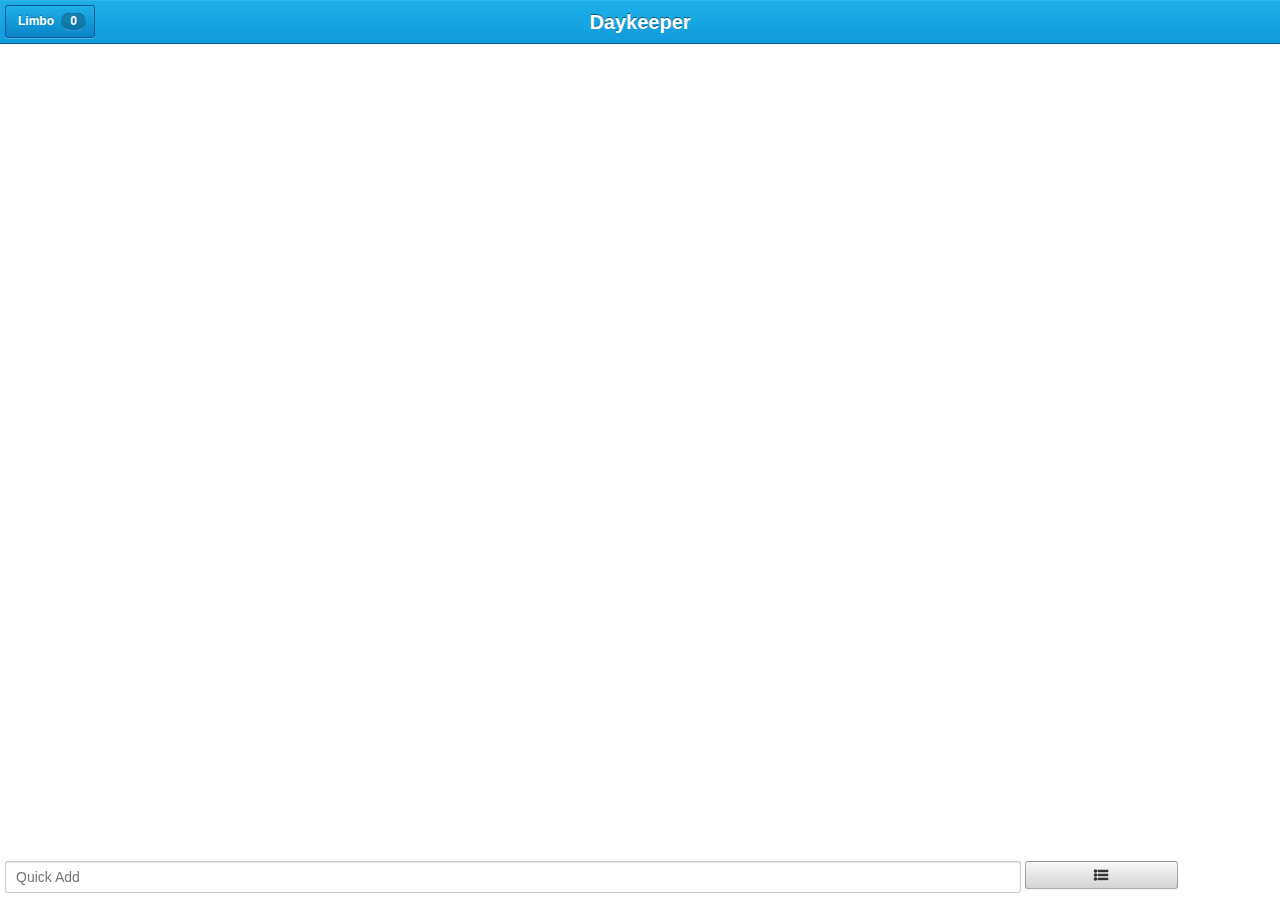
==== commit 56d686a9: "Agenda view update to pull data from Parse. Closes #20" ====
--- a/agenda.html
+++ b/agenda.html
@@ -19,6 +19,7 @@
     <link rel="stylesheet" href="ratchet/ratchet.css">
     <link rel="stylesheet" href="style.css">
     <script type="text/javascript" src="http://www.parsecdn.com/js/parse-1.1.5.min.js"></script>
+    <script type="text/javascript" src="moment.min.js"></script>
     <script type="text/javascript" src="main.js"></script>
 
   </head>
@@ -30,32 +31,12 @@
       <h1 class="title">Daykeeper</h1>
     </header>
     <div class="content">
-	<ul class="list">
-	    <li>
-	    <a href="/detailview.html" data-transition="fade">
-		11:00 - HCI meeting
-	    </a>
-	    </li>
-	    <li>
-	    <a href="/detailview.html" data-transition="fade">
-		12:00 - Lunch
-	    </a>
-	    </li>
-	    <li>
-	    <a href="/detailview.html" data-transition="fade">
-		2:00 - Programming Languages
-	    </a>
-	    </li>
-	    <li>
-	    <a href="/detailview.html" data-transition="fade">
-		2:00 - slide test
-	    </a>
-	    </li>
-	</ul>
+      <ul id="agendaList" class="list">
+	      </ul>
       
-    <header class="bar-footer">
-      <input style="height: 32px; width: 80%;" type="text" placeholder="Quick Add" />
-      <a href="unscheduled.html" data-transition="fade" style="width: 10%;font-family:FontAwesome;" class="button">&#xf0ca;</a>
+      <header class="bar-footer">
+	<input style="height: 32px; width: 80%;" type="text" placeholder="Quick Add" />
+	<a href="unscheduled.html" data-transition="fade" style="width: 10%;font-family:FontAwesome;" class="button">&#xf0ca;</a>
     </header>
 	<!--<div data-role="footer" class="ui-bar">
 	        <input type="text" onFocus = "unschedSlideTransition()" placeholder="Add Task">
--- a/style.css
+++ b/style.css
@@ -34,3 +34,10 @@
     font-weight: bold;
 
 }
+.skinny-select {
+    width: 40%;
+    margin-left: 15px;
+    background: white;
+    border: none;
+    margin-bottom: 0px;
+}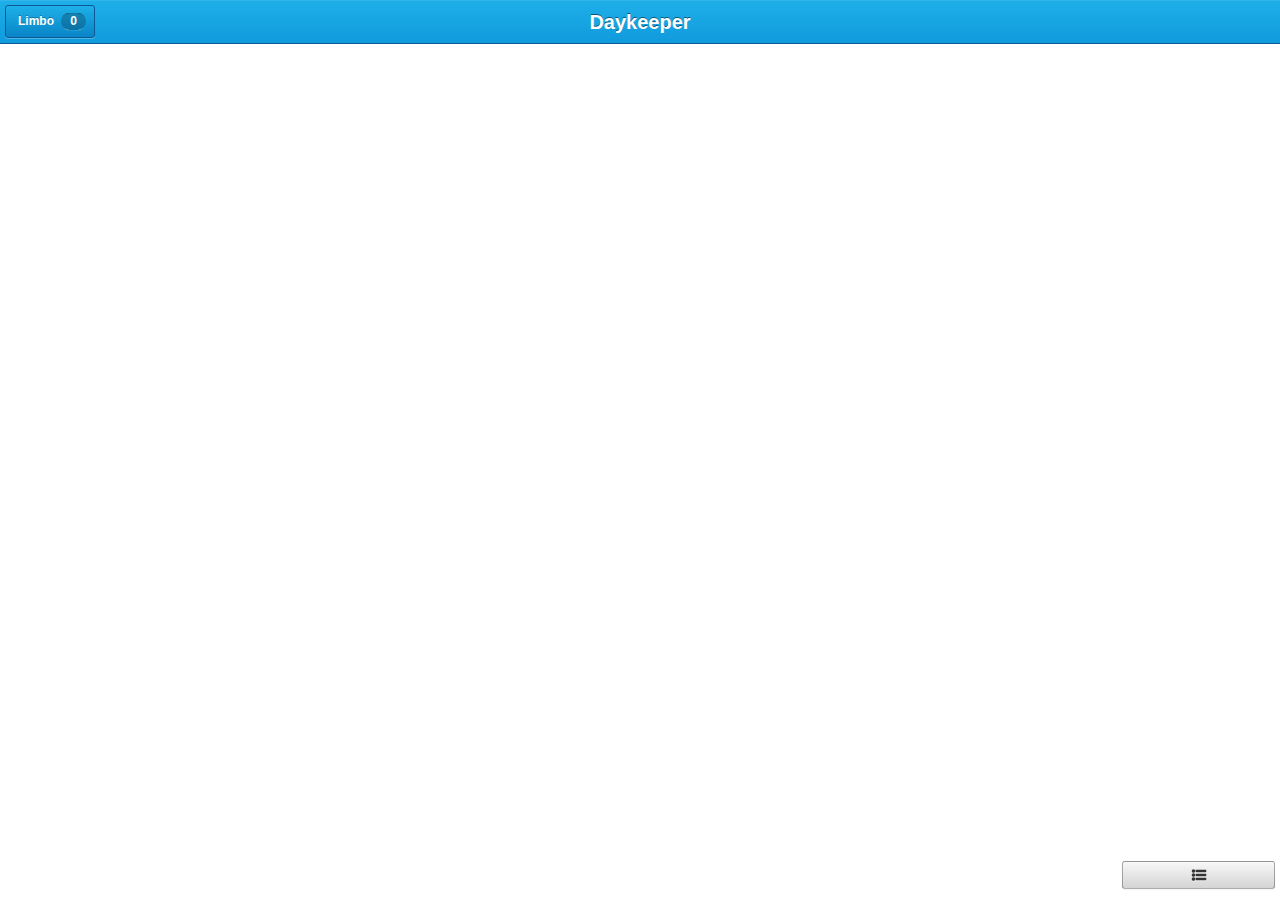
==== commit 29592642: "Remove quick add from agenda view" ====
--- a/agenda.html
+++ b/agenda.html
@@ -35,8 +35,8 @@
 	      </ul>
       
       <header class="bar-footer">
-	<input style="height: 32px; width: 80%;" type="text" placeholder="Quick Add" />
-	<a href="unscheduled.html" data-transition="fade" style="width: 10%;font-family:FontAwesome;" class="button">&#xf0ca;</a>
+	<!-- <input style="height: 32px; width: 80%;" type="text" placeholder="Quick Add" onKeyDown="return press(event);" /> -->
+	<a href="unscheduled.html" data-transition="fade" style="width: 10%;font-family:FontAwesome;float:right;" class="button">&#xf0ca;</a>
     </header>
 	<!--<div data-role="footer" class="ui-bar">
 	        <input type="text" onFocus = "unschedSlideTransition()" placeholder="Add Task">
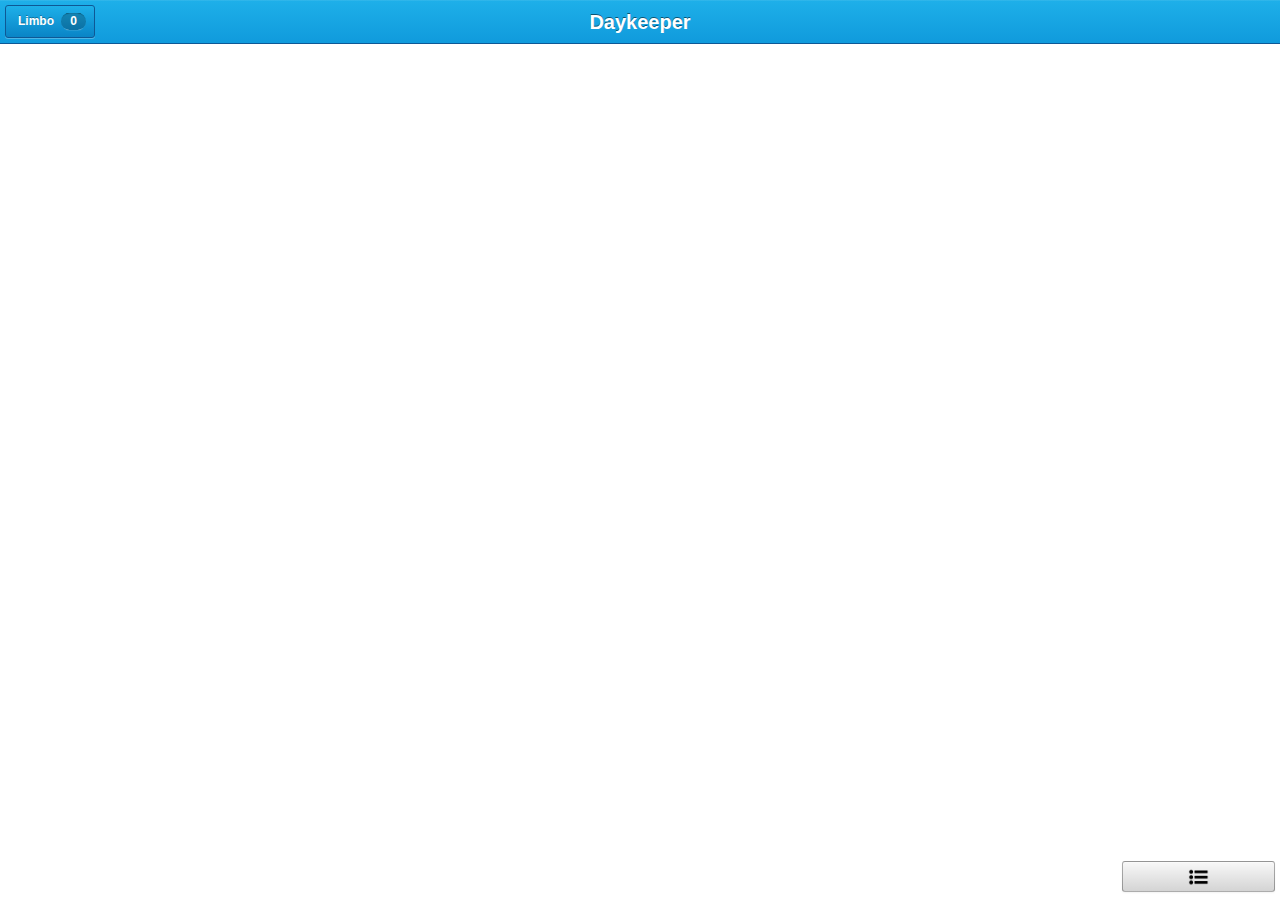
==== commit 6feac2ea: "Replace FontAwesome icons with images" ====
--- a/agenda.html
+++ b/agenda.html
@@ -1,32 +1,21 @@
 <html>
   <head>
-    <!-- Sets initial viewport load and disables zooming  -->
-    <meta name="viewport" content="initial-scale=1, maximum-scale=1, user-scalable=no">
-    <!-- Makes your prototype chrome-less once bookmarked to your phone's home screen -->
-    <meta name="apple-mobile-web-app-capable" content="yes">
+    <link rel="stylesheet" type="text/css" href="ratchet/ratchet.css">
+    <link rel="stylesheet" href="Font-Awesome/css/font-awesome.min.css">
+    <link rel="stylesheet" href="style.css">
+    <meta name="viewport" content="width=device-width, initial-scale=1.0, maximum-scale=1.0, user-scalable=no" />
+    <meta name="apple-mobile-web-app-capable" content="yes" />
     <meta name="apple-mobile-web-app-status-bar-style" content="black">
-
-    <!-- Set Apple icons for when prototype is saved to home screen -->
-    <link rel="apple-touch-icon-precomposed" sizes="114x114" href="touch-icons/apple-touch-icon-114x114.png">
-    <link rel="apple-touch-icon-precomposed" sizes="72x72" href="touch-icons/apple-touch-icon-72x72.png">
-    <link rel="apple-touch-icon-precomposed" sizes="57x57" href="touch-icons/apple-touch-icon-57x57.png">
-
-    <!-- Include the compiled Ratchet JS -->
+    <link rel="apple-touch-icon-precomposed" sizes="114x114" href="icon.png">
     <script src="ratchet/ratchet.js"></script>
-    <!-- Include the FontAwesome stylesheet -->
-    <link rel="stylesheet" href="Font-Awesome/css/font-awesome.min.css">
-    <!-- Include the compiled Ratchet CSS -->
-    <link rel="stylesheet" href="ratchet/ratchet.css">
-    <link rel="stylesheet" href="style.css">
+    <script type="text/javascript" src="moment.min.js"></script>
     <script type="text/javascript" src="http://www.parsecdn.com/js/parse-1.1.5.min.js"></script>
-    <script type="text/javascript" src="moment.min.js"></script>
     <script type="text/javascript" src="main.js"></script>
-
   </head>
   <body>
     <header class="bar-title">
       <a class="button" href="limbo.html" data-transition="slide-out">
-	Limbo <span class="count">0</span>
+	Limbo <span id="limboNum" class="count">0</span>
       </a>
       <h1 class="title">Daykeeper</h1>
     </header>
@@ -36,7 +25,10 @@
       
       <header class="bar-footer">
 	<!-- <input style="height: 32px; width: 80%;" type="text" placeholder="Quick Add" onKeyDown="return press(event);" /> -->
-	<a href="unscheduled.html" data-transition="fade" style="width: 10%;font-family:FontAwesome;float:right;" class="button">&#xf0ca;</a>
+	<a href="unscheduled.html" data-transition="fade" style="width: 10%;font-family: 'FontAwesome', FontAwesome; float:right;" class="button">
+	  <!-- &#xf0ca; -->
+	  <img src="list.png" style="height:1.5em;" />
+	</a>
     </header>
 	<!--<div data-role="footer" class="ui-bar">
 	        <input type="text" onFocus = "unschedSlideTransition()" placeholder="Add Task">
